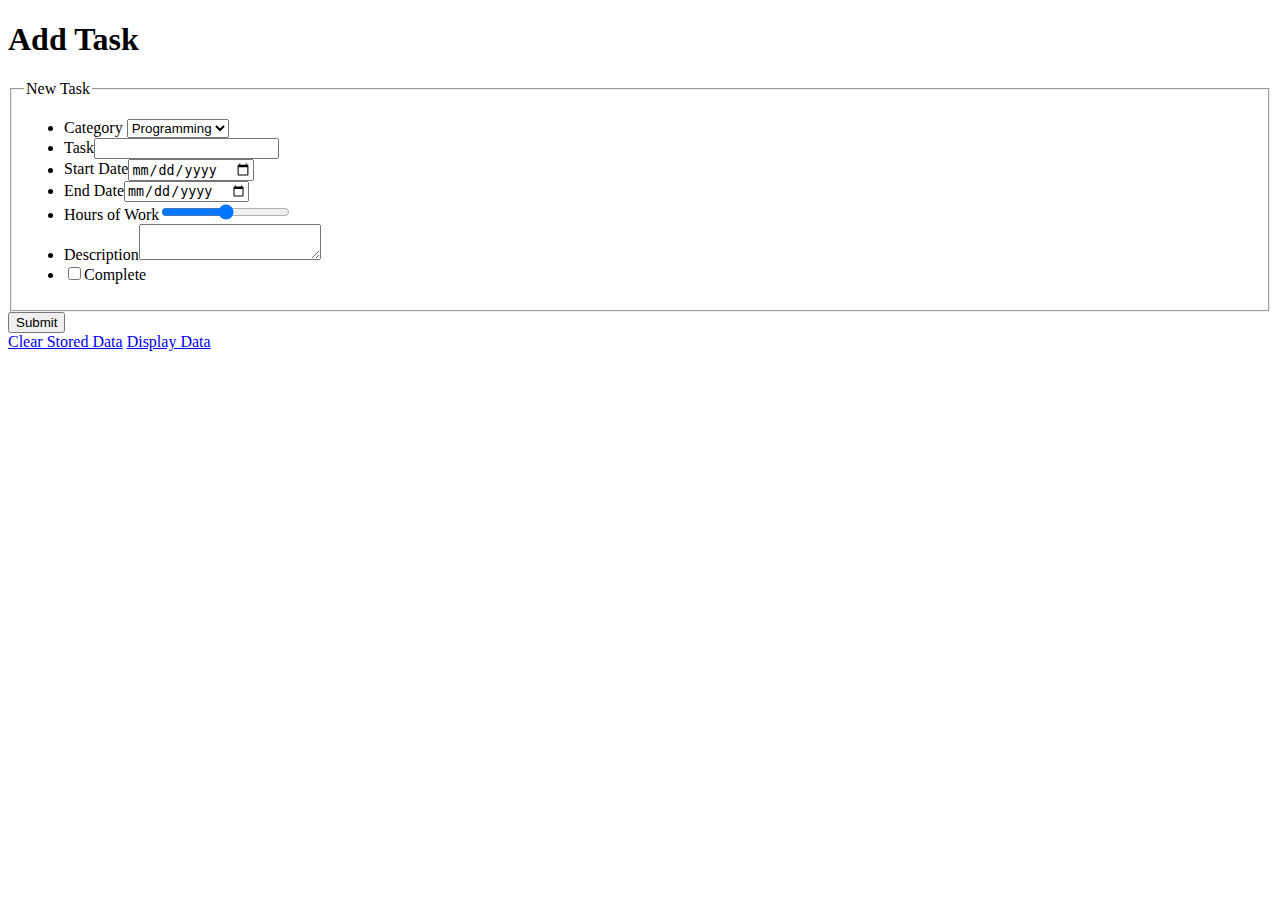
==== addItem.html @ c1ff644c "first commit" ====
<!DOCTYPE html>
<html>
	<head>
		<title>Add Item</title>
		<link rel="stylesheet" href="css/css.css" type="text/css"/>
    	<meta charset="utf-8"/>
	</head>
	<body>
    	<h1>Add Task</h1>
        <form action="" method="post">
        	<fieldset><legend>New Task</legend>
                <ul>
					<!--select the type of task to be done-->
                    <li><label for="category">Category</label>
                    	<select name="Category" id="category">                	
                            <option value="programming">Programming</option>
                            <option value="art">Art</option>
                            <option value="sound">Sound</option>
                            <option value="design">Design</option>
                            <option value="ui">UI</option>
                        </select></li>
                    <!--what is the task?-->
                    <li><label for="task">Task</label><input name="Task" type="text" id="task"></li>   
                     <!--when does the task have to start by   --> 
                    <li><label for="startDate">Start Date<label><input name="Date" type="date" id="startDate"></li>
                     <!--when does the task have to end by-->
                    <li><label for="endDate">End Date<label><input name="Date" type="date" id="endDate"></li>
                     <!--how many hours of work is expected for the task-->
                    <li><label for="hours">Hours of Work<label><input name="Hours" type="range" id="hours"></li>
                     <!--long form description of the task-->
                    <li><label for="description">Description</label><textarea name="Description" cols="" rows="" id="description"></textarea></li>
                     <!--whether or not the task is complete-->
                    <li><input name="Complete" type="checkbox" value="Complete" id="complete"><label for="complete">Complete</label></li>
                </ul>
            </fieldset>
            <input name="Hidden" type="hidden" value="True">
            <input name="submit" value="Submit" type="button">  
        </form>
        <a href="#">Clear Stored Data</a>
        <a href="#">Display Data</a>
	</body>
</html>
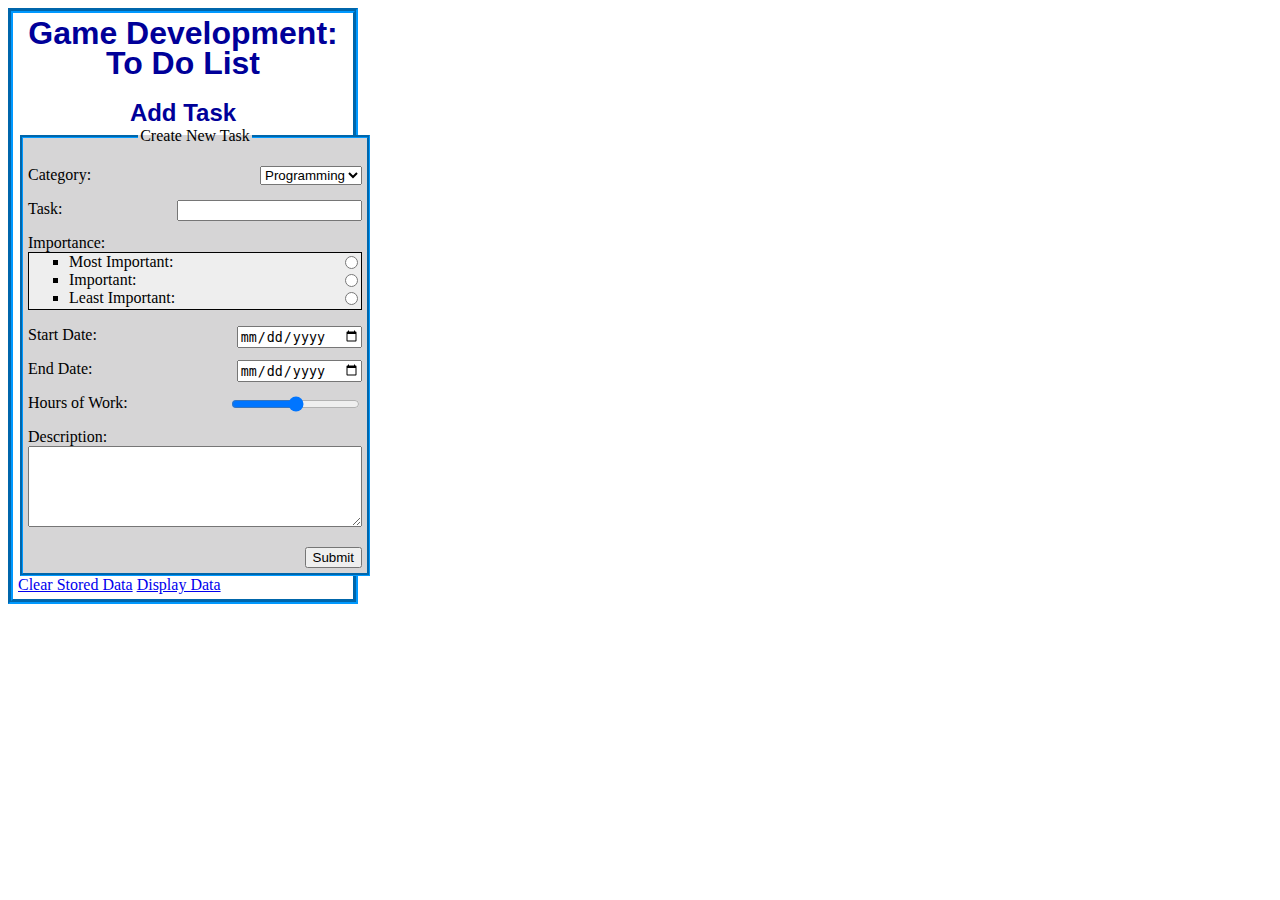
==== commit d97dabaa: "add css" ====
--- a/addItem.html
+++ b/addItem.html
@@ -2,41 +2,49 @@
 <html>
 	<head>
 		<title>Add Item</title>
-		<link rel="stylesheet" href="css/css.css" type="text/css"/>
+		<link rel="stylesheet" href="css/styles.css" type="text/css"/>
     	<meta charset="utf-8"/>
 	</head>
 	<body>
-    	<h1>Add Task</h1>
+    <div id="content">
+    	<h1>Game Development:<br>To Do List</h1>
+    	<h2>Add Task</h2>
         <form action="" method="post">
-        	<fieldset><legend>New Task</legend>
+        	<fieldset><legend>Create New Task</legend>
+                <!--select the type of task to be done-->
+                <p><label for="category">Category:</label>
+                    <select name="Category" id="category" class="data">                	
+                        <option value="programming">Programming</option>
+                        <option value="art">Art</option>
+                        <option value="sound">Sound</option>
+                        <option value="design">Design</option>
+                        <option value="ui">UI</option>
+                    </select> </p>
+                <!--what is the task?-->
+                <p><label for="task">Task:</label><input name="Task" type="text" id="task" class="data"> </p>
+                <label for="task">Importance:</label>
                 <ul>
-					<!--select the type of task to be done-->
-                    <li><label for="category">Category</label>
-                    	<select name="Category" id="category">                	
-                            <option value="programming">Programming</option>
-                            <option value="art">Art</option>
-                            <option value="sound">Sound</option>
-                            <option value="design">Design</option>
-                            <option value="ui">UI</option>
-                        </select></li>
-                    <!--what is the task?-->
-                    <li><label for="task">Task</label><input name="Task" type="text" id="task"></li>   
-                     <!--when does the task have to start by   --> 
-                    <li><label for="startDate">Start Date<label><input name="Date" type="date" id="startDate"></li>
-                     <!--when does the task have to end by-->
-                    <li><label for="endDate">End Date<label><input name="Date" type="date" id="endDate"></li>
-                     <!--how many hours of work is expected for the task-->
-                    <li><label for="hours">Hours of Work<label><input name="Hours" type="range" id="hours"></li>
-                     <!--long form description of the task-->
-                    <li><label for="description">Description</label><textarea name="Description" cols="" rows="" id="description"></textarea></li>
-                     <!--whether or not the task is complete-->
-                    <li><input name="Complete" type="checkbox" value="Complete" id="complete"><label for="complete">Complete</label></li>
+                <!--whether or not the task is complete-->
+                     <li><label for="mostImportant"> Most Important:</label><input name="importance" type="radio" value="MostImportant" id="mostImportant" class="data"></li>
+                    <li><label for="important">Important:</label><input name="importance" type="radio" value="Important" id="important" class="data"></li>
+                    <li><label for="leastMmportant">Least Important:</label><input name="importance" type="radio" value="LeastImportant" id="leastImportant"></li>
                 </ul>
-            </fieldset>
-            <input name="Hidden" type="hidden" value="True">
-            <input name="submit" value="Submit" type="button">  
+                 <!--when does the task have to start by   --> 
+                <p><label for="startDate">Start Date:</label><input name="Date" type="date" id="startDate"> </p>
+                 <!--when does the task have to end by-->
+                <p><label for="endDate">End Date:</label><input name="Date" type="date" id="endDate"></p>
+                 <!--how many hours of work is expected for the task-->
+                <p><label for="hours">Hours of Work:</label><input name="Hours" type="range" id="hours"></p>
+                 <!--long form description of the task-->
+                <p><label for="description">Description:</label><textarea name="Description" cols="39" rows="5" id="description"></textarea></p>
+                <input name="submit" value="Submit" type="button"> 
+            </fieldset> 
         </form>
+        <input name="Hidden" type="hidden" value="True">
+
         <a href="#">Clear Stored Data</a>
         <a href="#">Display Data</a>
+  	</div>
+        <script type="text/javascript" src="js/main.js"></script>
 	</body>
 </html>--- a/css/styles.css
+++ b/css/styles.css
@@ -0,0 +1,56 @@
+@charset "UTF-8";
+/* CSS Document */
+
+body{
+	background-color: #FFFFFF;
+	vertical-align: middle;
+	width: 330px;
+	height: auto;
+	border: thick groove #09F;
+	padding: 5px;
+}
+h1{
+	color: #009;
+	margin-top: 0px;
+	text-align: center;
+	font-family: "Trebuchet MS", Arial, Helvetica, sans-serif;
+	line-height: 30px;
+}
+h2{
+	color: #009;
+	text-align: center;
+	margin: 0px;
+	font-family: "Trebuchet MS", Arial, Helvetica, sans-serif;
+}
+fieldset{
+	padding: 5px;
+	width: 310px;
+	background-color: #D6D5D6;
+	border-color: #09F;
+	border-width: medium;
+}
+legend{
+	text-align: center;
+}
+input{
+	float: right;
+	clear: both;
+}
+select{
+	float: right;
+	clear: both;
+}
+label{			
+}
+ul{
+	margin-top: 0px;
+	border: thin solid #000;
+	padding-bottom: 2px;
+	background-color: #EEE;
+}
+li{
+	list-style-type: square;
+}
+.centered {
+	text-align: center;
+}
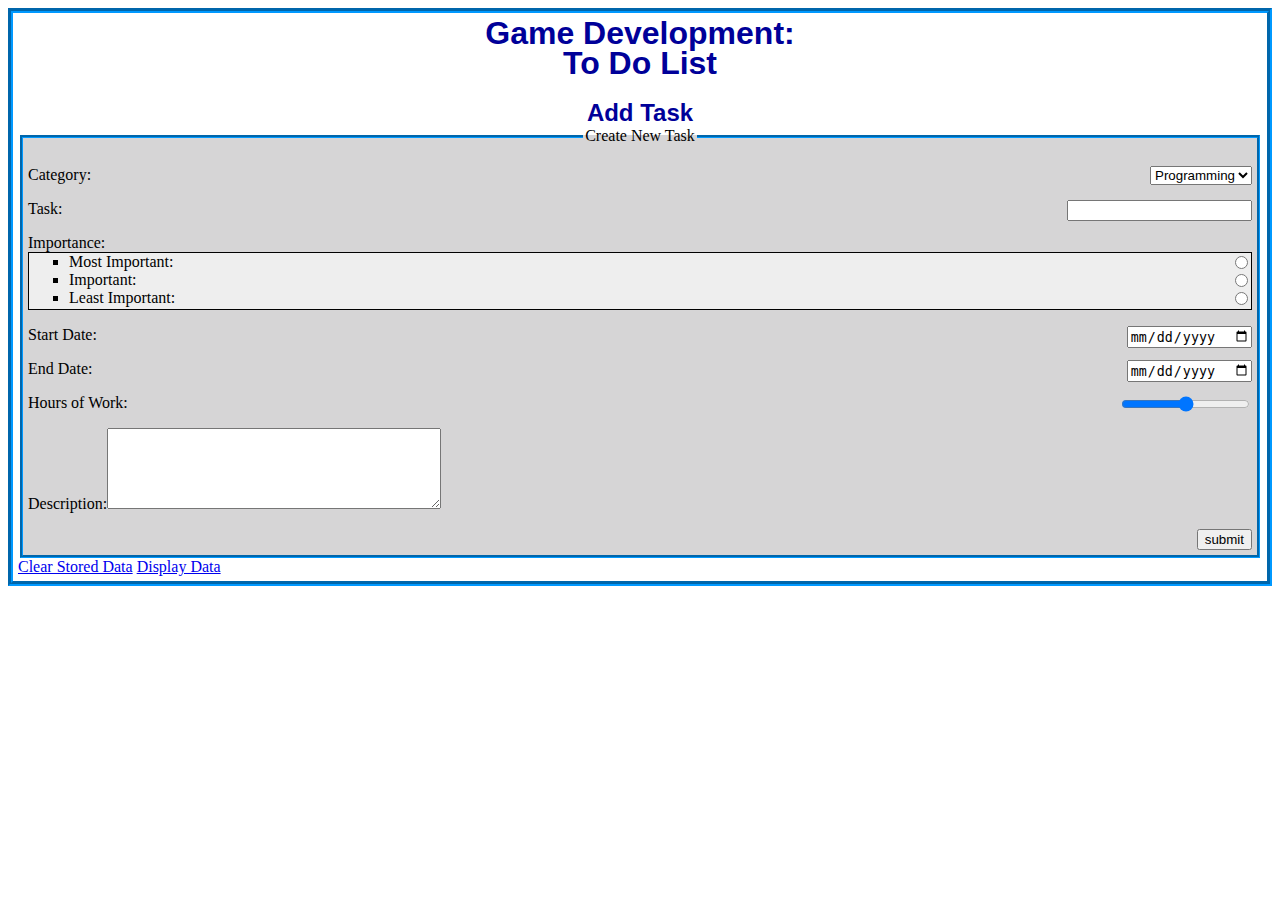
==== commit 6e5619dd: "first javascript" ====
--- a/addItem.html
+++ b/addItem.html
@@ -1,19 +1,25 @@
 <!DOCTYPE html>
 <html>
 	<head>
+    	<meta name="description" content="To do list"/>
+        <meta name="keywords" content=""/>
+        <meta name="robots" content="index, follow"/>
+        <meta name="viewport" content="user-scalable=no, width=device-width"/>
+        <meta name="viewport" content="target-densitydpi=device-dpi"/>
+        <meta name="HandheldFriendly" content="True"/>
+        <meta name="MobileOptimized" content="320"/>
 		<title>Add Item</title>
 		<link rel="stylesheet" href="css/styles.css" type="text/css"/>
     	<meta charset="utf-8"/>
 	</head>
 	<body>
-    <div id="content">
     	<h1>Game Development:<br>To Do List</h1>
     	<h2>Add Task</h2>
         <form action="" method="post">
         	<fieldset><legend>Create New Task</legend>
                 <!--select the type of task to be done-->
                 <p><label for="category">Category:</label>
-                    <select name="Category" id="category" class="data">                	
+                    <select name="category" id="category" class="data">                	
                         <option value="programming">Programming</option>
                         <option value="art">Art</option>
                         <option value="sound">Sound</option>
@@ -21,30 +27,28 @@
                         <option value="ui">UI</option>
                     </select> </p>
                 <!--what is the task?-->
-                <p><label for="task">Task:</label><input name="Task" type="text" id="task" class="data"> </p>
+                <p><label for="task">Task:</label><input name="task" type="text" id="task" class="data"> </p>
                 <label for="task">Importance:</label>
                 <ul>
-                <!--whether or not the task is complete-->
-                     <li><label for="mostImportant"> Most Important:</label><input name="importance" type="radio" value="MostImportant" id="mostImportant" class="data"></li>
-                    <li><label for="important">Important:</label><input name="importance" type="radio" value="Important" id="important" class="data"></li>
-                    <li><label for="leastMmportant">Least Important:</label><input name="importance" type="radio" value="LeastImportant" id="leastImportant"></li>
+                <!--tells us how important the task is-->
+                     <li><label for="mostImportant"> Most Important:</label><input name="importance" type="radio" value="mostImportant" id="mostImportant" class="data"></li>
+                    <li><label for="important">Important:</label><input name="importance" type="radio" value="important" id="important" class="data"></li>
+                    <li><label for="leastMmportant">Least Important:</label><input name="importance" type="radio" value="leastImportant" id="leastImportant"></li>
                 </ul>
                  <!--when does the task have to start by   --> 
-                <p><label for="startDate">Start Date:</label><input name="Date" type="date" id="startDate"> </p>
+                <p><label for="startDate">Start Date:</label><input name="date" type="date" id="startDate"> </p>
                  <!--when does the task have to end by-->
-                <p><label for="endDate">End Date:</label><input name="Date" type="date" id="endDate"></p>
+                <p><label for="endDate">End Date:</label><input name="date" type="date" id="endDate"></p>
                  <!--how many hours of work is expected for the task-->
-                <p><label for="hours">Hours of Work:</label><input name="Hours" type="range" id="hours"></p>
+                <p><label for="hours">Hours of Work:</label><input name="hours" type="range" id="hours"></p>
                  <!--long form description of the task-->
-                <p><label for="description">Description:</label><textarea name="Description" cols="39" rows="5" id="description"></textarea></p>
-                <input name="submit" value="Submit" type="button"> 
+                <p><label for="description">Description:</label><textarea name="description" cols="39" rows="5" id="description"></textarea></p>
+                <input name="submit" value="submit" type="button" id="submit"> 
             </fieldset> 
         </form>
         <input name="Hidden" type="hidden" value="True">
-
-        <a href="#">Clear Stored Data</a>
-        <a href="#">Display Data</a>
-  	</div>
+        <a href="#" id="clearData">Clear Stored Data</a>
+        <a href="#" id="displayData">Display Data</a>
         <script type="text/javascript" src="js/main.js"></script>
 	</body>
 </html>--- a/css/styles.css
+++ b/css/styles.css
@@ -4,7 +4,7 @@
 body{
 	background-color: #FFFFFF;
 	vertical-align: middle;
-	width: 330px;
+	width: auto;
 	height: auto;
 	border: thick groove #09F;
 	padding: 5px;
@@ -24,7 +24,7 @@
 }
 fieldset{
 	padding: 5px;
-	width: 310px;
+	width: auto;
 	background-color: #D6D5D6;
 	border-color: #09F;
 	border-width: medium;
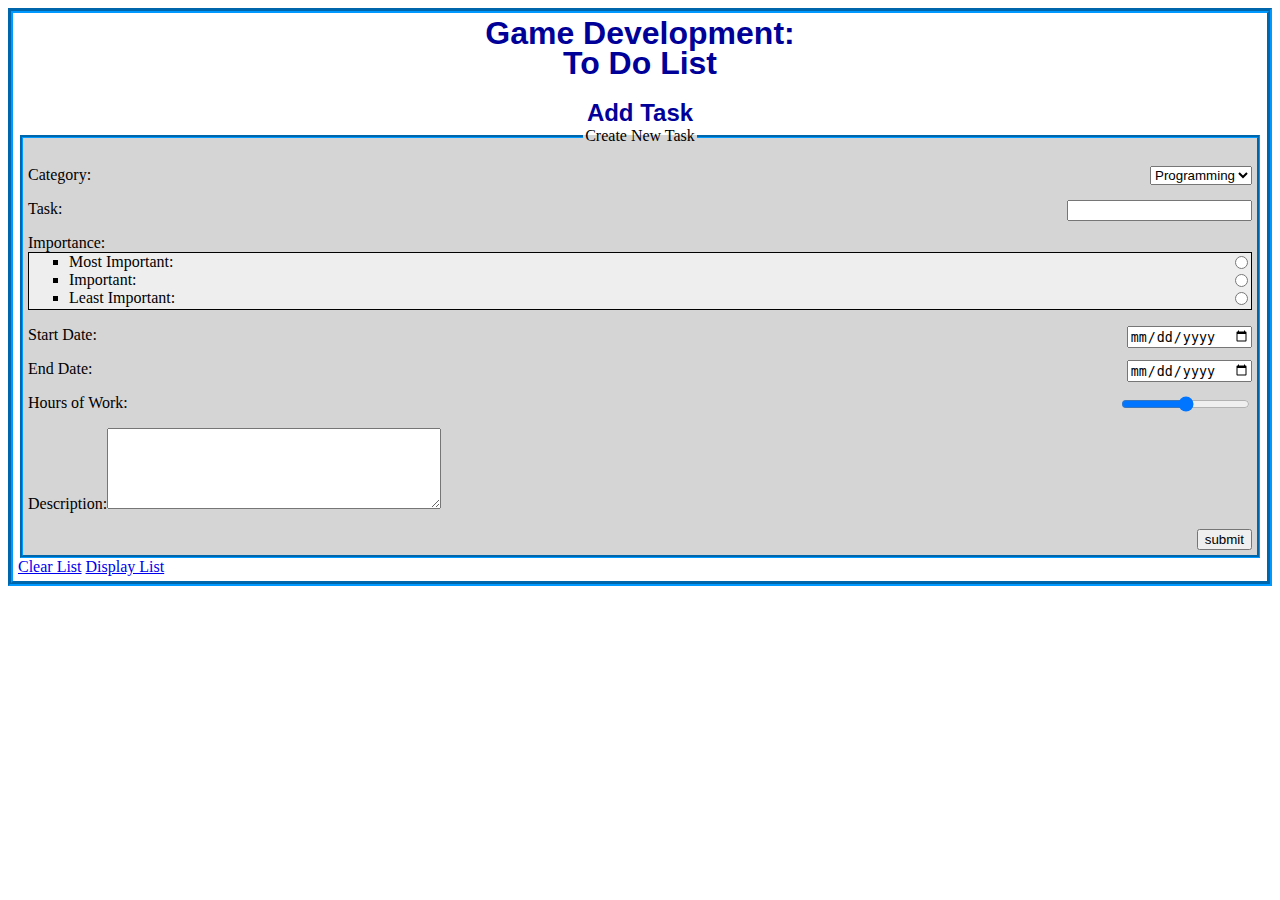
==== commit d538b3d3: "finishing touches" ====
--- a/addItem.html
+++ b/addItem.html
@@ -15,7 +15,7 @@
 	<body>
     	<h1>Game Development:<br>To Do List</h1>
     	<h2>Add Task</h2>
-        <form action="" method="post">
+        <form action="" method="post" id="entryForm">
         	<fieldset><legend>Create New Task</legend>
                 <!--select the type of task to be done-->
                 <p><label for="category">Category:</label>
@@ -47,8 +47,9 @@
             </fieldset> 
         </form>
         <input name="Hidden" type="hidden" value="True">
-        <a href="#" id="clearData">Clear Stored Data</a>
-        <a href="#" id="displayData">Display Data</a>
+        <a href="#" id="clearData">Clear List</a>
+        <a href="#" id="displayData">Display List</a>
+        <a href="addItem.html" id="addNew" style="display:none;">Add New Item</a>
         <script type="text/javascript" src="js/main.js"></script>
 	</body>
 </html>--- a/css/styles.css
+++ b/css/styles.css
@@ -54,3 +54,7 @@
 .centered {
 	text-align: center;
 }
+ol{
+	margin: 5px;	
+	border: solid thin #09F;
+}
